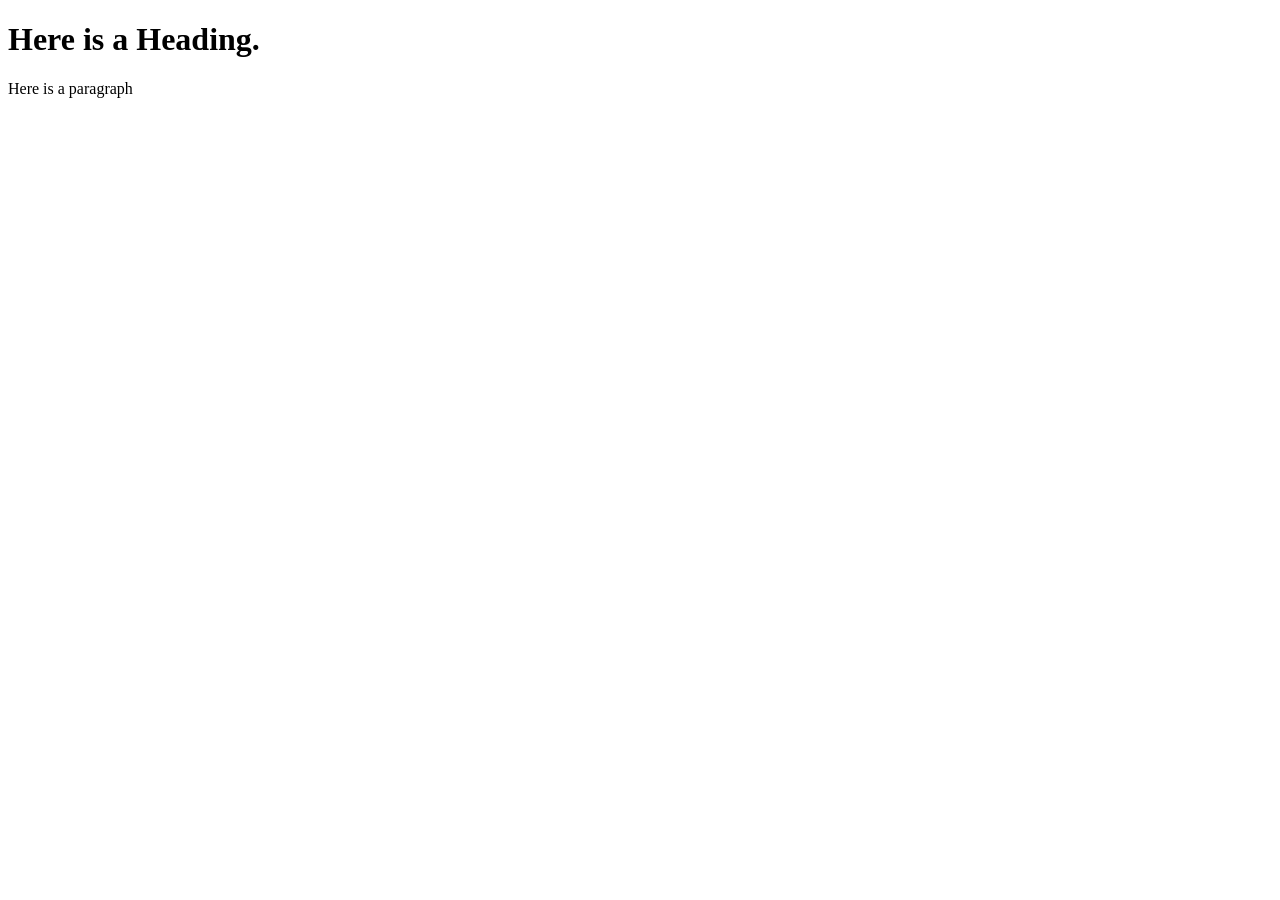
==== index.html @ ebd337de "Create index.html" ====
<!DOCTYPE html>
<html>
  <head>
    <title>
      Page Title Goes Here
    </title>
  </head>
  <body>
    <h1>
      Here is a Heading.
    </h1>
    <p>
      Here is a paragraph
    </p>
  </body>
</html>
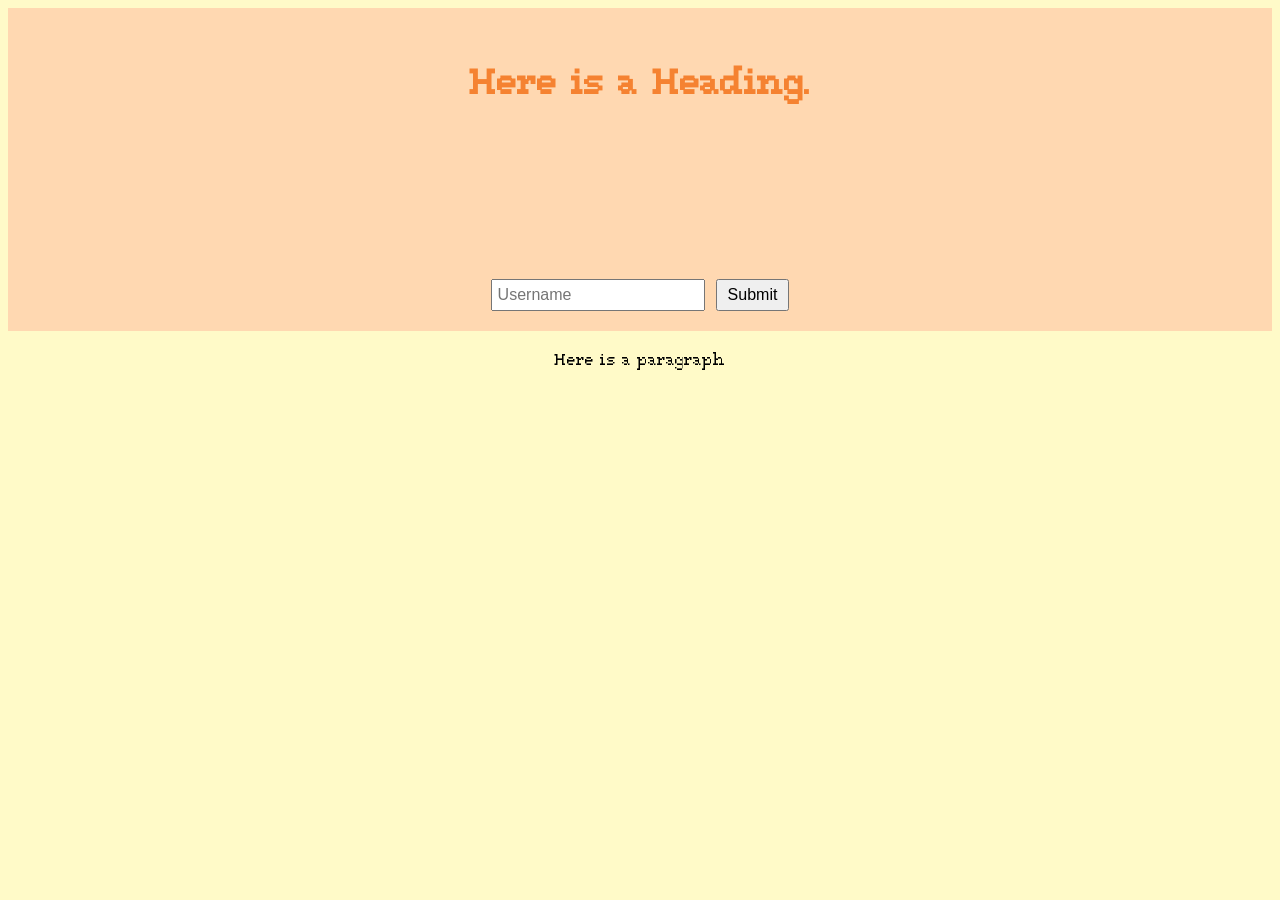
==== commit d276b0ad: "complete class packet up to step 12" ====
--- a/index.html
+++ b/index.html
@@ -4,13 +4,103 @@
     <title>
       Page Title Goes Here
     </title>
+    <!-- <link rel="stylesheet" type="text/css" href="20colors.css"> -->
+    <style>
+      :root {
+        --Red: #e6194B;
+        --Green: #3cb44b;
+        --Yellow: #ffe119;
+        --Blue: #4363d8;
+        --Orange: #f58231;
+        --Purple: #911eb4;
+        --Cyan: #42d4f4;r
+        --Magenta: #f032e6;
+        --Lime: #bfef45;
+        --Pink: #fabed4;
+        --Teal: #469990;
+        --Lavender: #dcbeff;
+        --Brown: #9A6324;
+        --Beige: #fffac8;
+        --Maroon: #800000;
+        --Mint: #aaffc3;
+        --Olive: #808000;
+        --Apricot: #ffd8b1;
+        --Navy: #000075;
+        --Grey: #a9a9a9;
+        --White: #ffffff;
+        --Black: #000000;
+      }
+
+      @font-face {
+        font-family: legendarydeeds;
+        src: url(LegendaryDeedsMedium_alpha20260113a.ttf);
+      }
+      body {
+        background-color: var(--Beige);
+        font-family: legendarydeeds;
+        color: black;
+        text-align: center;
+      }
+      h1 {
+        color: var(--Orange);
+        font-size: 36px;
+      }
+      div.header {
+        background-color: var(--Apricot);
+        color: white;
+        text-align: center;
+        padding: 20px;
+      }
+
+      .game-text {
+        white-space: pre-line;
+        height: 110px;
+        overflow-y: auto;
+        margin-bottom: 10px;
+      }
+
+      .game-input {
+        display: flex;
+      }
+
+      .user-input {
+        flex: 1;
+        padding: 5px;
+        font-size: 16px;
+      }
+
+      .submit-btn {
+        padding: 5px 10px;
+        margin-left: 5px;
+        font-size: 16px;
+        cursor: pointer;
+      }
+    </style>
   </head>
   <body>
-    <h1>
-      Here is a Heading.
-    </h1>
+    <div class="header">
+      <h1>
+        Here is a Heading.
+      </h1>
+      <br>
+      <center>
+        <div id="game-text" class="game-text">
+        </div>
+        <input id="user-input" class="user-input" type="text" placeholder="Username">
+        <button id="submit-btn" class="submit-btn">
+          Submit
+        </button>
+      </center>
+    </div>
+    <script src="login.js"></script>
     <p>
       Here is a paragraph
     </p>
+    <br>
+    <a id="main-link" href="portal.html" style="display:none;">
+      <button>
+        Enter Main Page
+      </button>
+    </a>
   </body>
 </html>
--- a/20colors.css
+++ b/20colors.css
@@ -0,0 +1,23 @@
+$Red: #e6194B;
+$Green: #3cb44b;
+$Yellow: #ffe119;
+$Blue: #4363d8;
+$Orange: #f58231;
+$Purple: #911eb4;
+$Cyan: #42d4f4;r
+$Magenta: #f032e6;
+$Lime: #bfef45;
+$Pink: #fabed4;
+$Teal: #469990;
+$Lavender: #dcbeff;
+$Brown: #9A6324;
+$Beige: #fffac8;
+$Maroon: #800000;
+$Mint: #aaffc3;
+$Olive: #808000;
+$Apricot: #ffd8b1;
+$Navy: #000075;
+$Grey: #a9a9a9;
+$White: #ffffff;
+$Black: #000000;
+
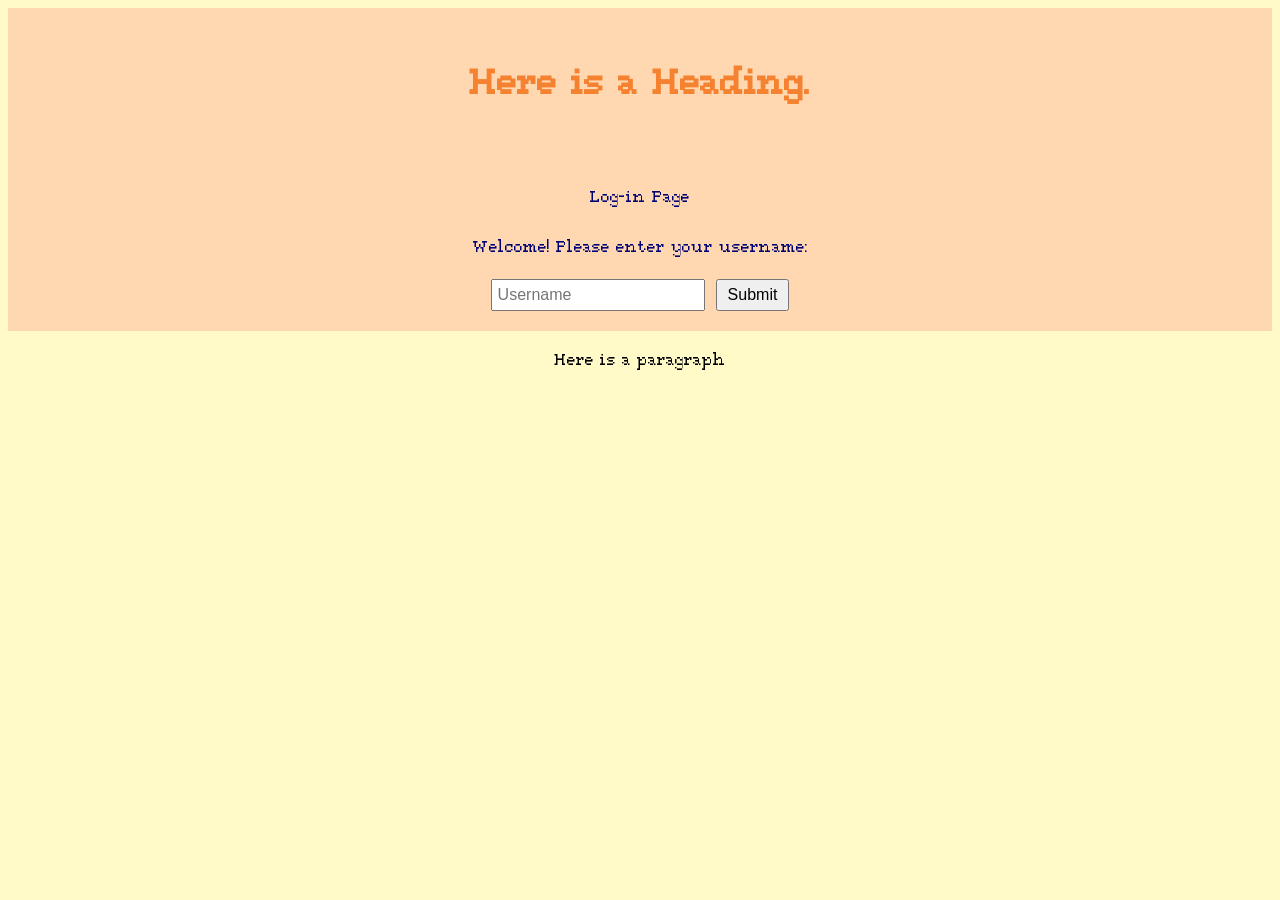
==== commit 65964add: "complete up to step 19 in packet" ====
--- a/index.html
+++ b/index.html
@@ -47,7 +47,7 @@
       }
       div.header {
         background-color: var(--Apricot);
-        color: white;
+        color: var(--Navy);
         text-align: center;
         padding: 20px;
       }
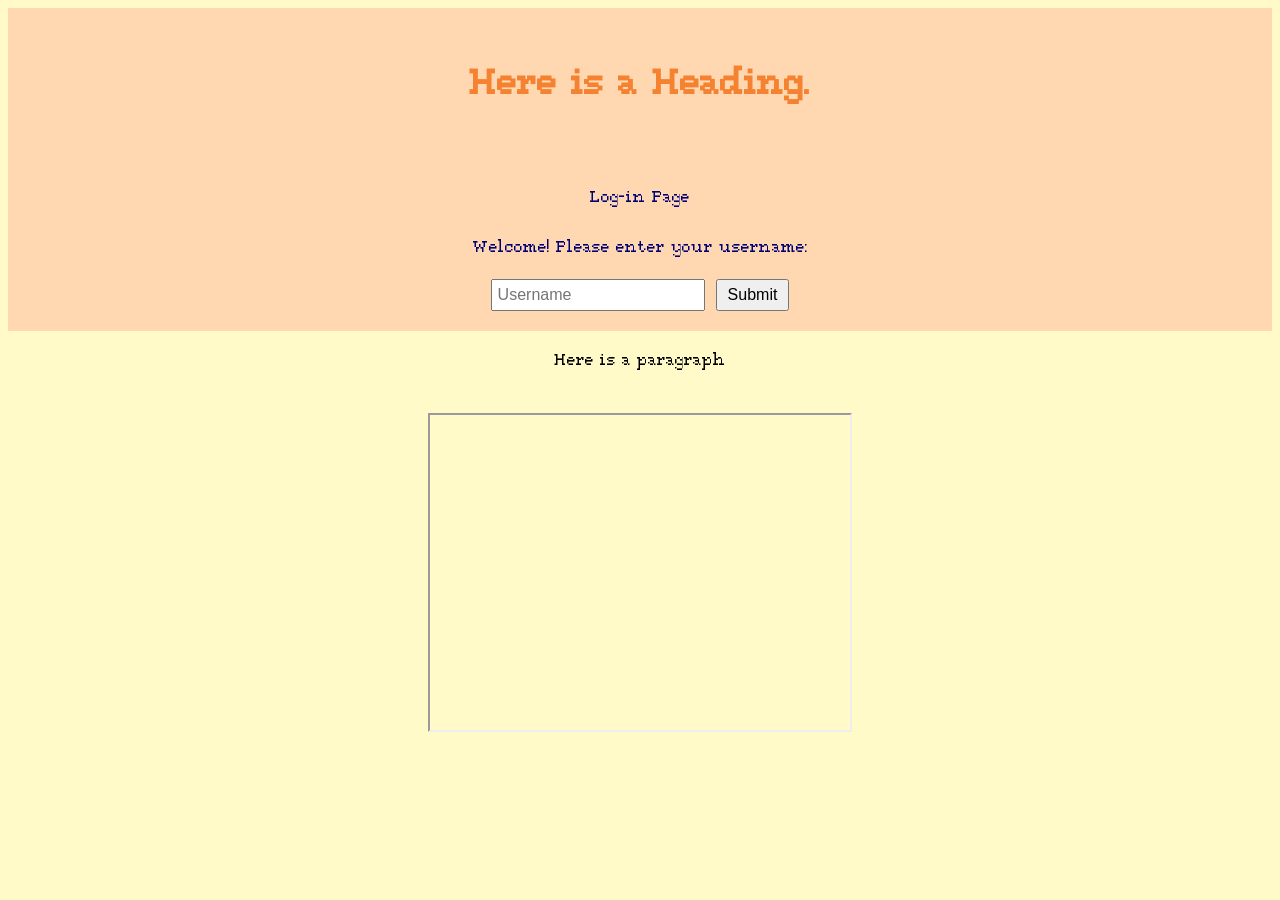
==== commit 57efedcb: "idek 2" ====
--- a/index.html
+++ b/index.html
@@ -102,5 +102,6 @@
         Enter Main Page
       </button>
     </a>
+    <iframe width="420" height="315" src="https://www.youtube.com/embed/t-mOfXhgfQY" />
   </body>
 </html>
